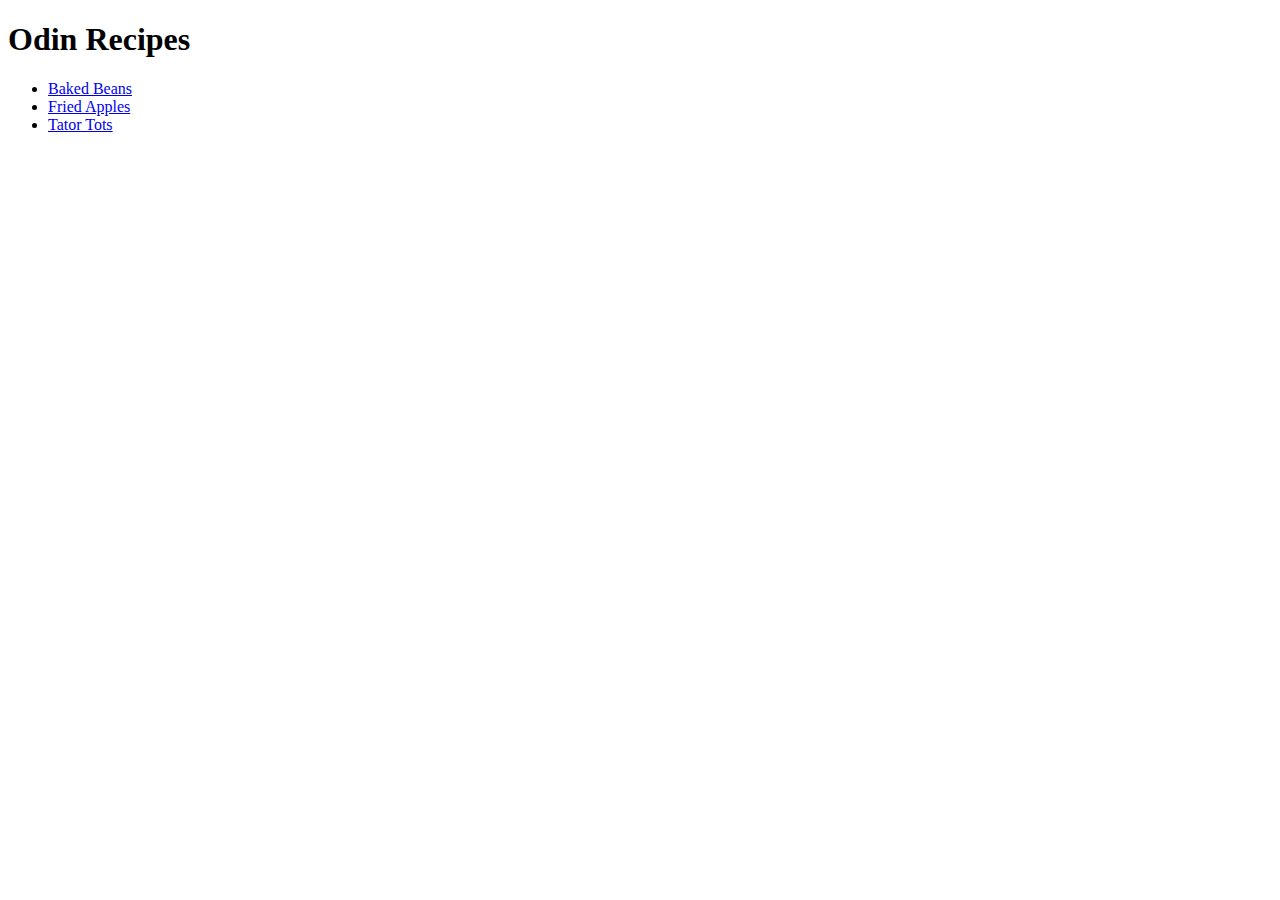
==== recipes/index.html @ f3936d57 "Added main, recipe pages and begun to work on Baked beans website." ====
<!DOCTYPE html>
<html lang="en">
 <head>
  <title>Home Page</title>
  <meta charset="UTF-8">
</head>
 <body>
  <h1>Odin Recipes</h1>
   <ul>
    <li><a href="./BakedBeans.html">Baked Beans</a></li>
    <li><a href="./FriedApples.html">Fried Apples</a></li>
    <li><a href="./TatorTots.html">Tator Tots</a></li>
   </ul> 
</body>


</html>
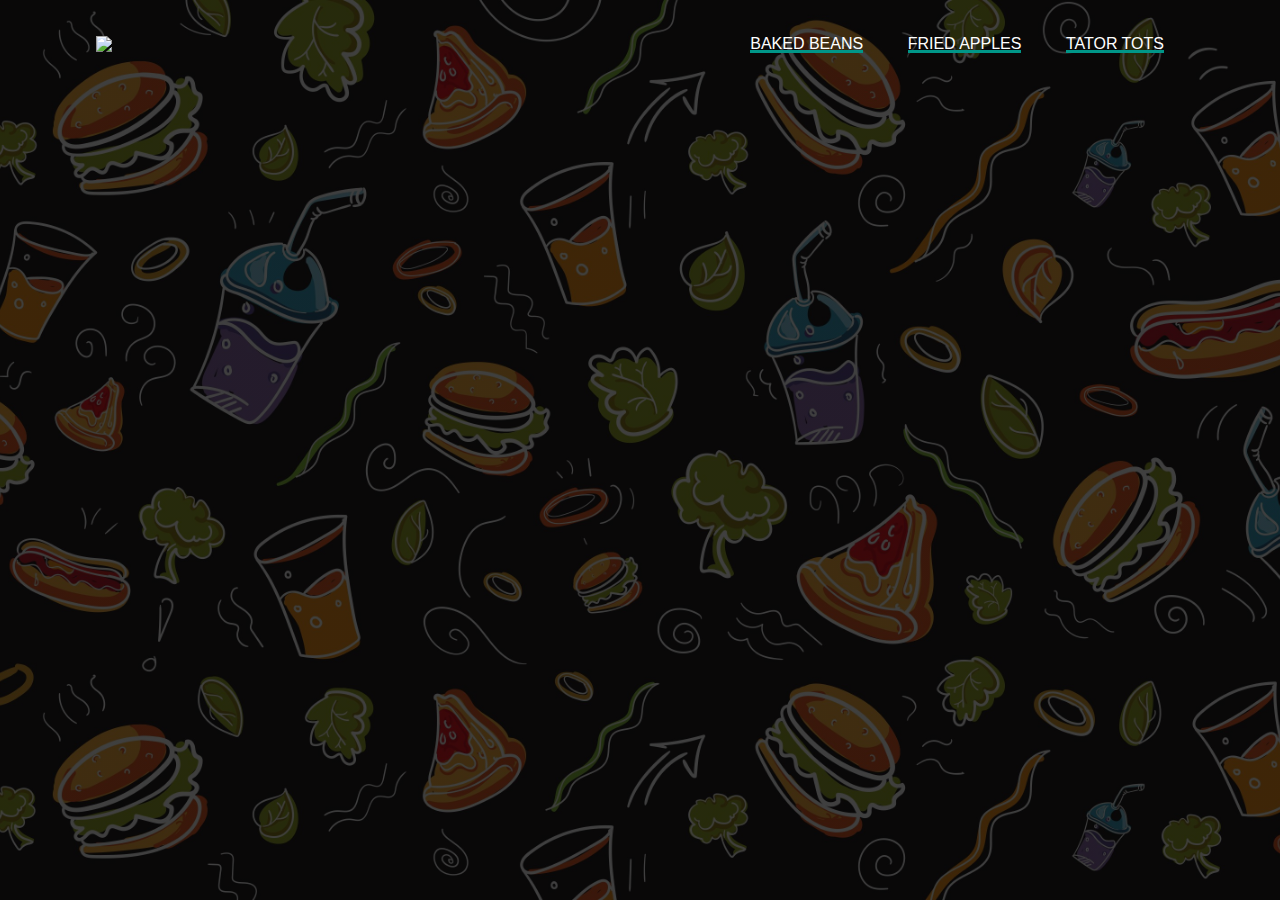
==== commit eda78a0e: "couldnt figure out baked beans page so am starting on home page." ====
--- a/recipes/index.html
+++ b/recipes/index.html
@@ -3,15 +3,23 @@
  <head>
   <title>Home Page</title>
   <meta charset="UTF-8">
-</head>
- <body>
-  <h1>Odin Recipes</h1>
-   <ul>
-    <li><a href="./BakedBeans.html">Baked Beans</a></li>
-    <li><a href="./FriedApples.html">Fried Apples</a></li>
-    <li><a href="./TatorTots.html">Tator Tots</a></li>
-   </ul> 
-</body>
+  <link rel="stylesheet" href="style.css">
+ </head>
+  <body>
+
+   <div class="banner">
+    <div class="navbar">
+      <img src="beans.jpg" class="beans">
+      <ul>
+        <li><a href="#">Baked Beans</a></li>
+        <li><a href="#">Fried Apples</a></li>
+        <li><a href="#">Tator Tots</a></li>
+      </ul>
+    </div>
+
+   </div>
+
+  </body>
 
 
 </html>--- a/recipes/style.css
+++ b/recipes/style.css
@@ -0,0 +1,46 @@
+*{
+    margin: 0;
+    padding: 0;
+    font-family: sans-serif;
+}
+.banner{
+    width: 100%;
+    height: 100vh;
+    background-image: linear-gradient(rgba(0,0,0,0.75),rgba(0,0,0,0.75)),url(menu.jpg);
+    background-size: cover;
+    background-position: center;
+}
+
+.navbar {
+    width: 85%;
+    margin: auto;
+    padding: 35px 0;
+    display: flex;
+    align-items: center;
+    justify-content: space-between;
+}
+
+.logo {
+    width: 120px;
+    cursor: pointer;
+}
+.navbar ul li{
+    list-style: none;
+    display: inline-block;
+    margin: 0 20px;
+    position: relative;
+}
+.navbar ul li a{
+    text-decoration: none;
+    color: white;
+    text-transform: uppercase;
+}
+.navbar ul li::after{
+    content: '';
+    height: 3px;
+    width: 100%;
+    background-color: #009688;
+    position: absolute;
+    left: 0;
+    bottom: 0;
+}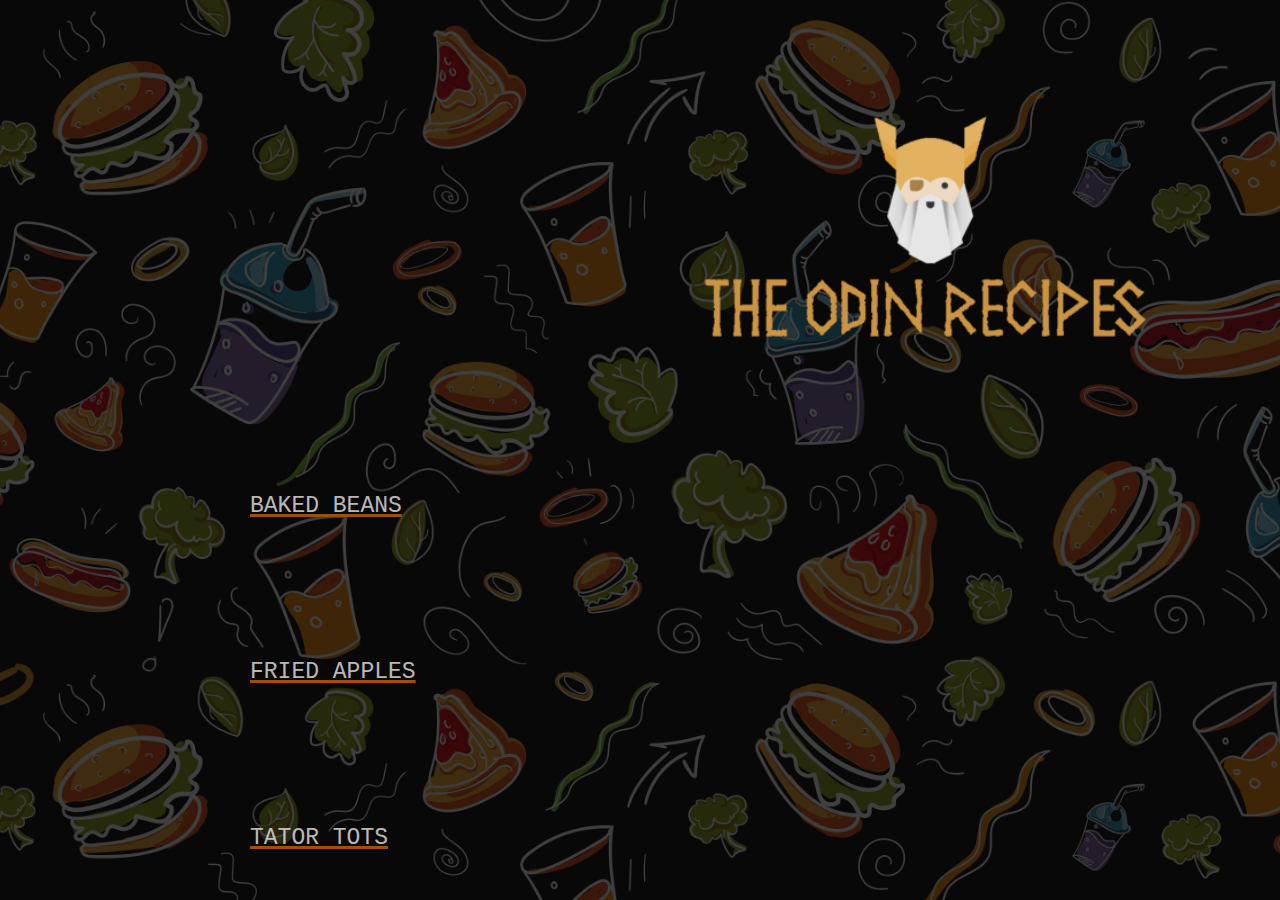
==== commit b3fdbee5: "finished home page with nav bar and linked with recipe pages. now will work on baked beans first." ====
--- a/recipes/index.html
+++ b/recipes/index.html
@@ -5,21 +5,39 @@
   <meta charset="UTF-8">
   <link rel="stylesheet" href="style.css">
  </head>
+
+
+
   <body>
+
+
 
    <div class="banner">
     <div class="navbar">
-      <img src="beans.jpg" class="beans">
+      <img src="odin-logo.png" class="logo">
       <ul>
-        <li><a href="#">Baked Beans</a></li>
-        <li><a href="#">Fried Apples</a></li>
-        <li><a href="#">Tator Tots</a></li>
+        <li><a href="BakedBeans.html" class="link" data-tooltip="This recipe is filled 
+          with tangy barbecue sauce, sweet brown sugar, mustard for a 
+          kick, green pepper, onion, and maybe (definitely) the best 
+          addition of all—bacon!">Baked Beans</a></li>
+        <li><a href="FriedApples.html" class="link" data-tooltip="These cinnamon fried 
+          apples will melt in your mouth! Softened apples in a butter, sugar and 
+          cinnamon mixture. A delicious side dish or dessert recipe.
+          ">Fried Apples</a></li>
+        <li><a href="TatorTots.html" class="link" data-tooltip="Seriously, who doesn’t love a basket of hot and crunchy tater tots?! This classic kid-friendly – and inner-child friendly – snack and side dish is always a winner.
+
+          ">Tator Tots</a></li>
       </ul>
     </div>
+   </div>
 
-   </div>
+
 
   </body>
 
 
+
+
+
+
 </html>--- a/recipes/style.css
+++ b/recipes/style.css
@@ -1,7 +1,8 @@
 *{
     margin: 0;
     padding: 0;
-    font-family: sans-serif;
+    font-family: OCRA A Std, monospace;
+    font-size: 23px;
 }
 .banner{
     width: 100%;
@@ -12,35 +13,76 @@
 }
 
 .navbar {
-    width: 85%;
+    width: 100%;
     margin: auto;
-    padding: 35px 0;
-    display: flex;
+    padding: 50px 0;
+    display: -moz-box;
     align-items: center;
     justify-content: space-between;
 }
 
 .logo {
-    width: 120px;
+    width: 450px;
     cursor: pointer;
+    padding-left: 700px;
+    padding-right: 700px;
+    padding-top: 50px;
+
+
 }
 .navbar ul li{
     list-style: none;
-    display: inline-block;
-    margin: 0 20px;
+    display: inline-flexbox;
+    margin: 0 250px;
     position: relative;
+    padding-top: 140px;
 }
 .navbar ul li a{
-    text-decoration: none;
-    color: white;
+    text-decoration: gray;
+    color: rgba(238, 234, 232, 0.788);
     text-transform: uppercase;
+    text-decoration: underline;
+    text-decoration-color: #a05004;
+    text-decoration-thickness: 3px;
+    
+    
 }
+
 .navbar ul li::after{
     content: '';
     height: 3px;
-    width: 100%;
-    background-color: #009688;
+    width: 0;
+    background-color: #a05004;
     position: absolute;
     left: 0;
     bottom: 0;
-}+    transition: 1.5s;
+}
+.navbar ul li:hover:after{
+    width: 100%;
+
+}
+a.link {
+    color: rgba(218, 130, 86, 0.788);
+    text-transform: lowercase;
+    text-decoration: none;
+
+  }
+  
+  /* Style for the tooltip (hidden by default) */
+  a.link::after {
+    content: attr(data-tooltip);
+    display: none;
+    position: absolute;
+    background-color: #8f6950;
+    color: rgb(27, 27, 26);
+    padding: 5px;
+    border-radius: 5px;
+    z-index: 1;
+    text-transform: none;
+  }
+  
+  /* Show the tooltip on hover */
+  a.link:hover::after {
+    display: block;
+  }